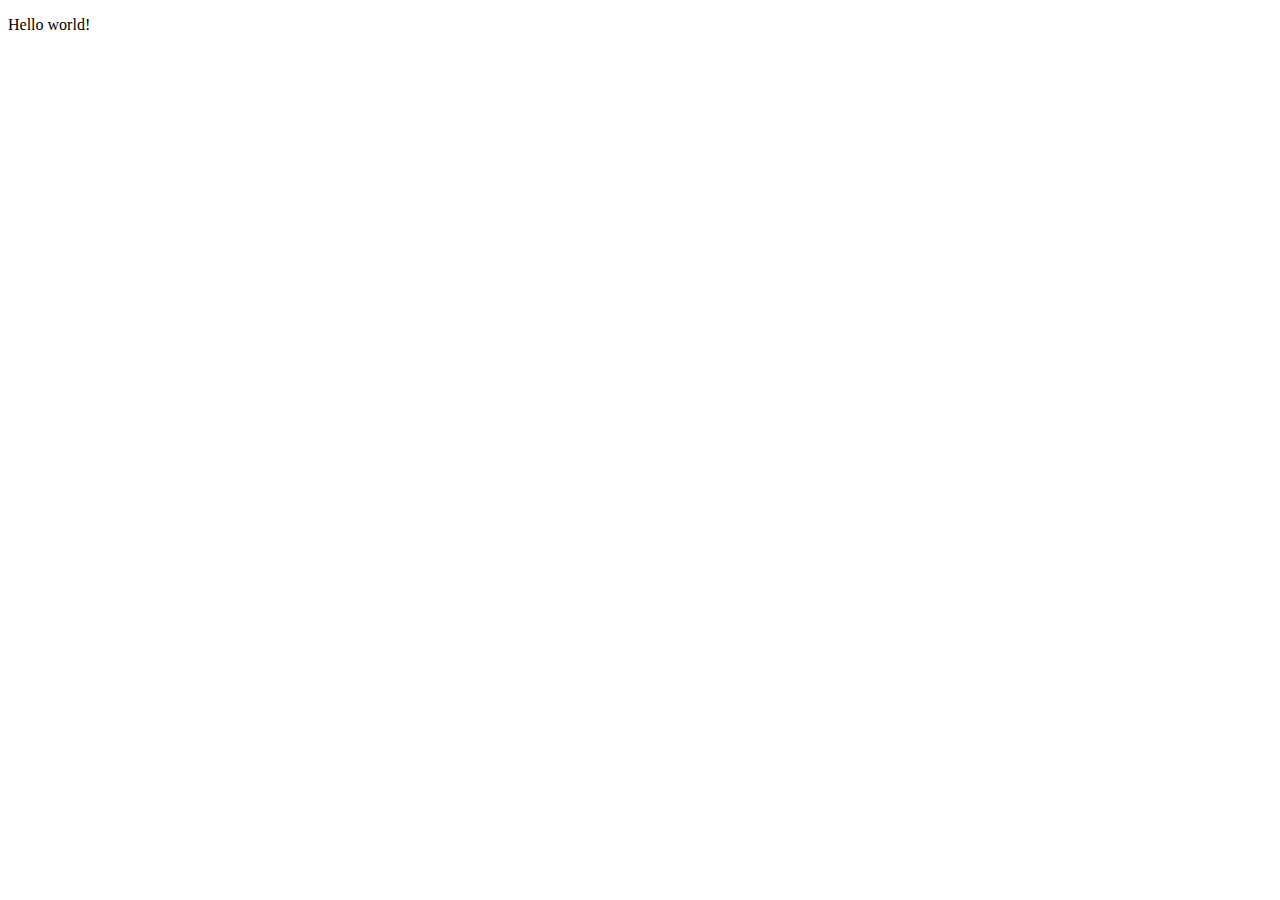
==== Lesson 1/Classwork/index.html @ d08ba4dd "test line removed" ====
<!DOCTYPE html>
<html lang="en">
<head>
    <meta charset="UTF-8">
    <meta name="viewport" content="width=device-width, initial-scale=1.0">
    <title>Document</title>
    <link rel="stylesheet" href="style.css">
</head>
<body>
    <p>Hello world!</p>
</body>
</html>
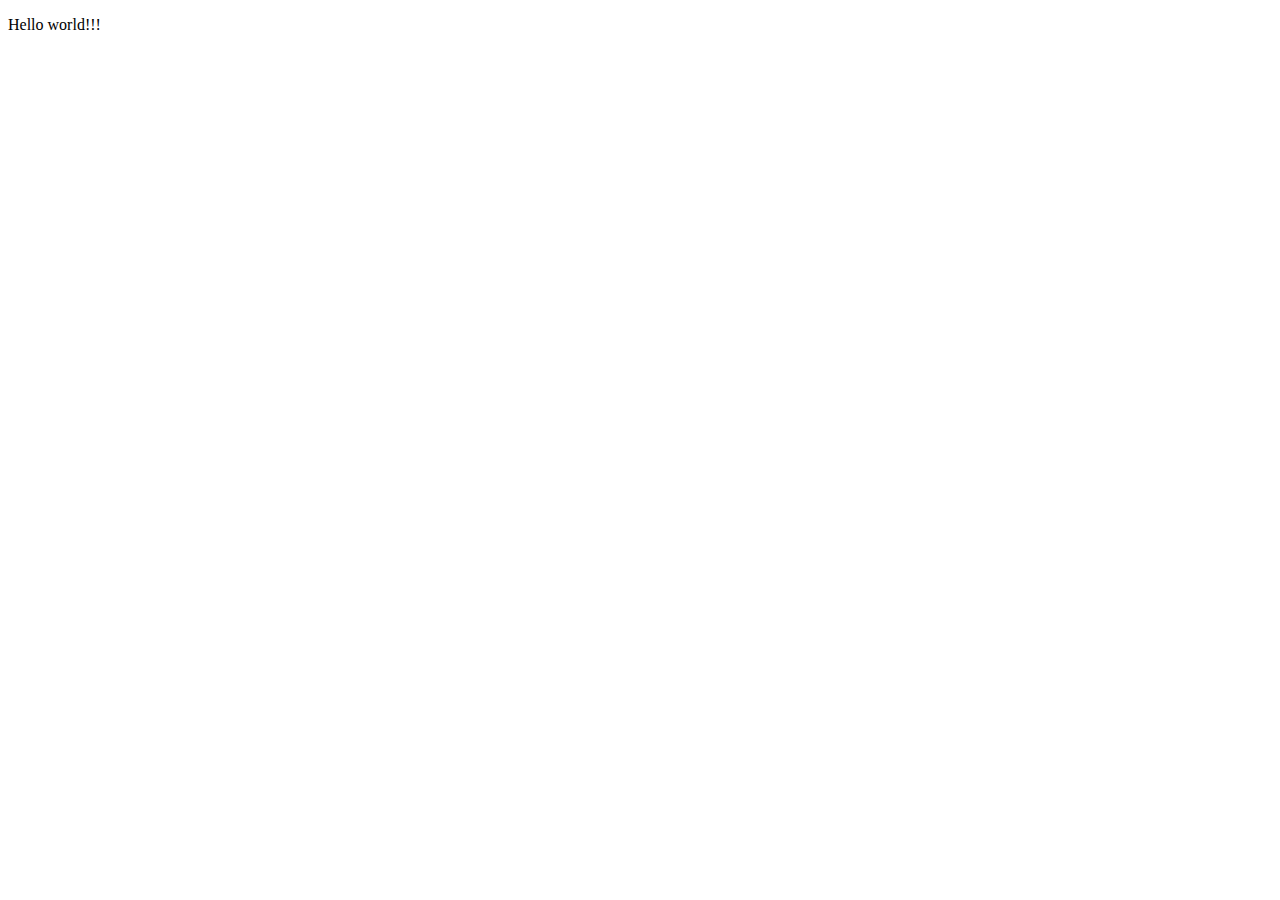
==== commit e6cbc393: "Update index.html" ====
--- a/Lesson 1/Classwork/index.html
+++ b/Lesson 1/Classwork/index.html
@@ -7,6 +7,6 @@
     <link rel="stylesheet" href="style.css">
 </head>
 <body>
-    <p>Hello world!</p>
+    <p>Hello world!!!</p>
 </body>
-</html>+</html>
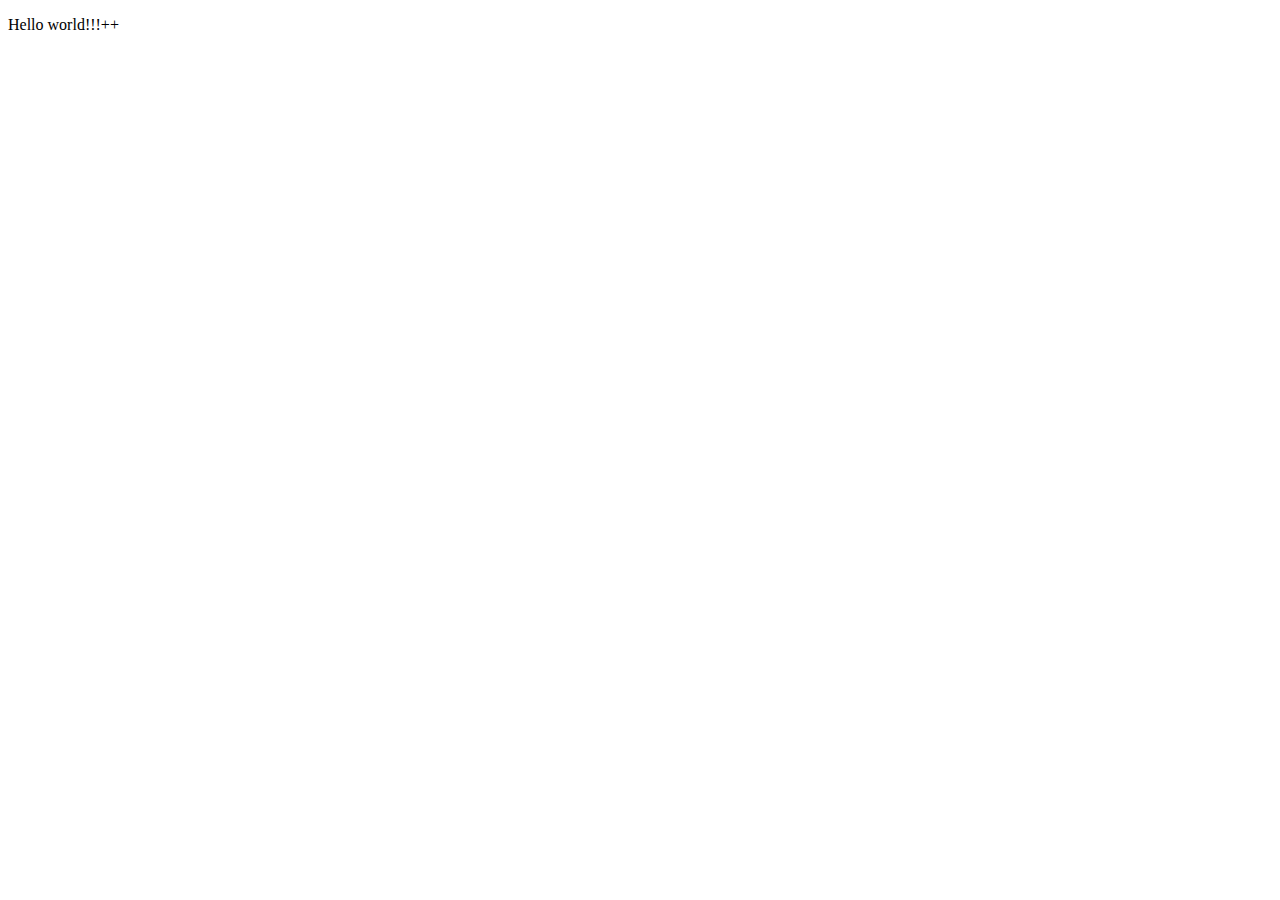
==== commit e5303652: "Update index.html" ====
--- a/Lesson 1/Classwork/index.html
+++ b/Lesson 1/Classwork/index.html
@@ -7,6 +7,6 @@
     <link rel="stylesheet" href="style.css">
 </head>
 <body>
-    <p>Hello world!!!</p>
+    <p>Hello world!!!++</p>
 </body>
 </html>
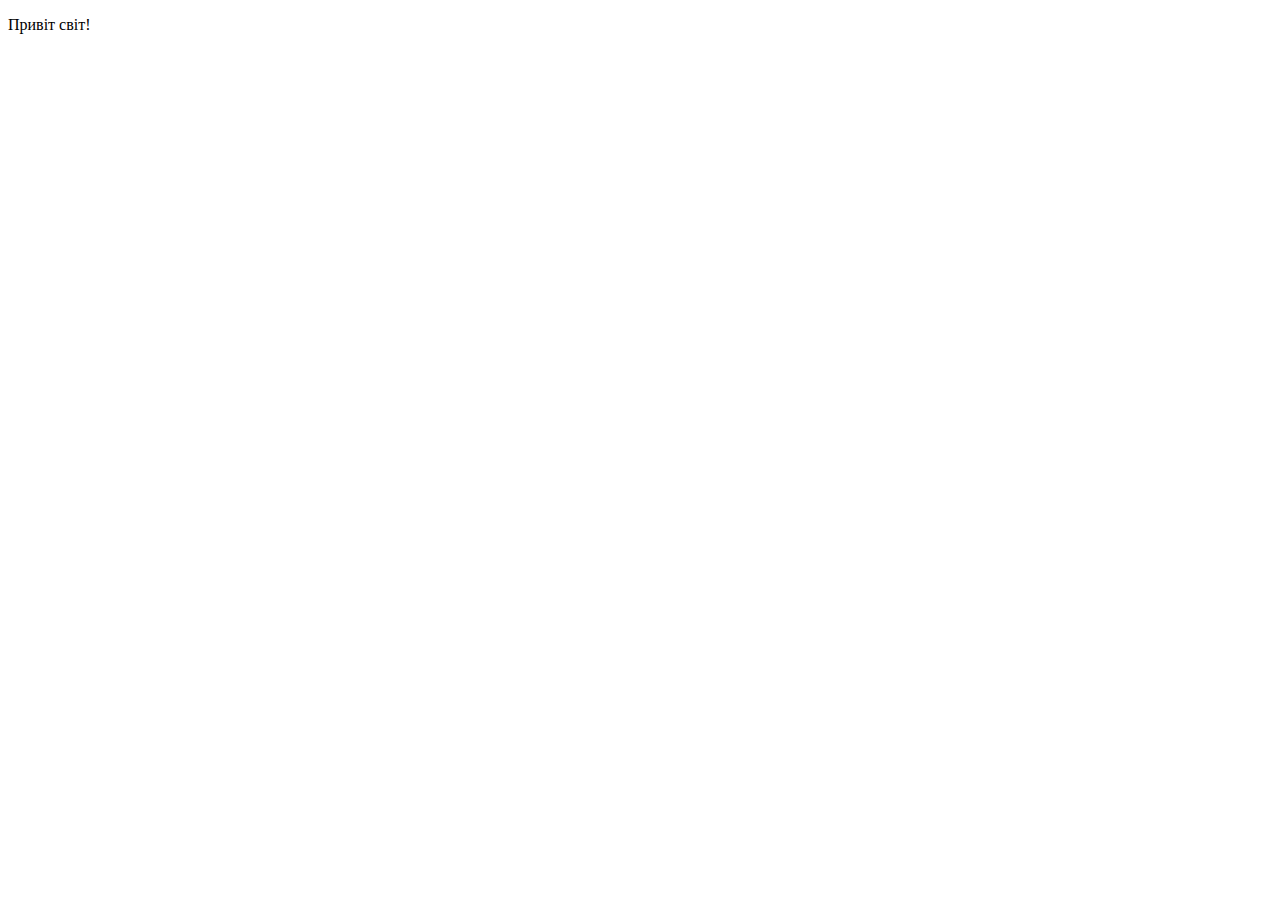
==== commit 79d80f69: "Index translated" ====
--- a/Lesson 1/Classwork/index.html
+++ b/Lesson 1/Classwork/index.html
@@ -7,6 +7,6 @@
     <link rel="stylesheet" href="style.css">
 </head>
 <body>
-    <p>Hello world!!!++</p>
+    <p>Привіт світ!</p>
 </body>
 </html>
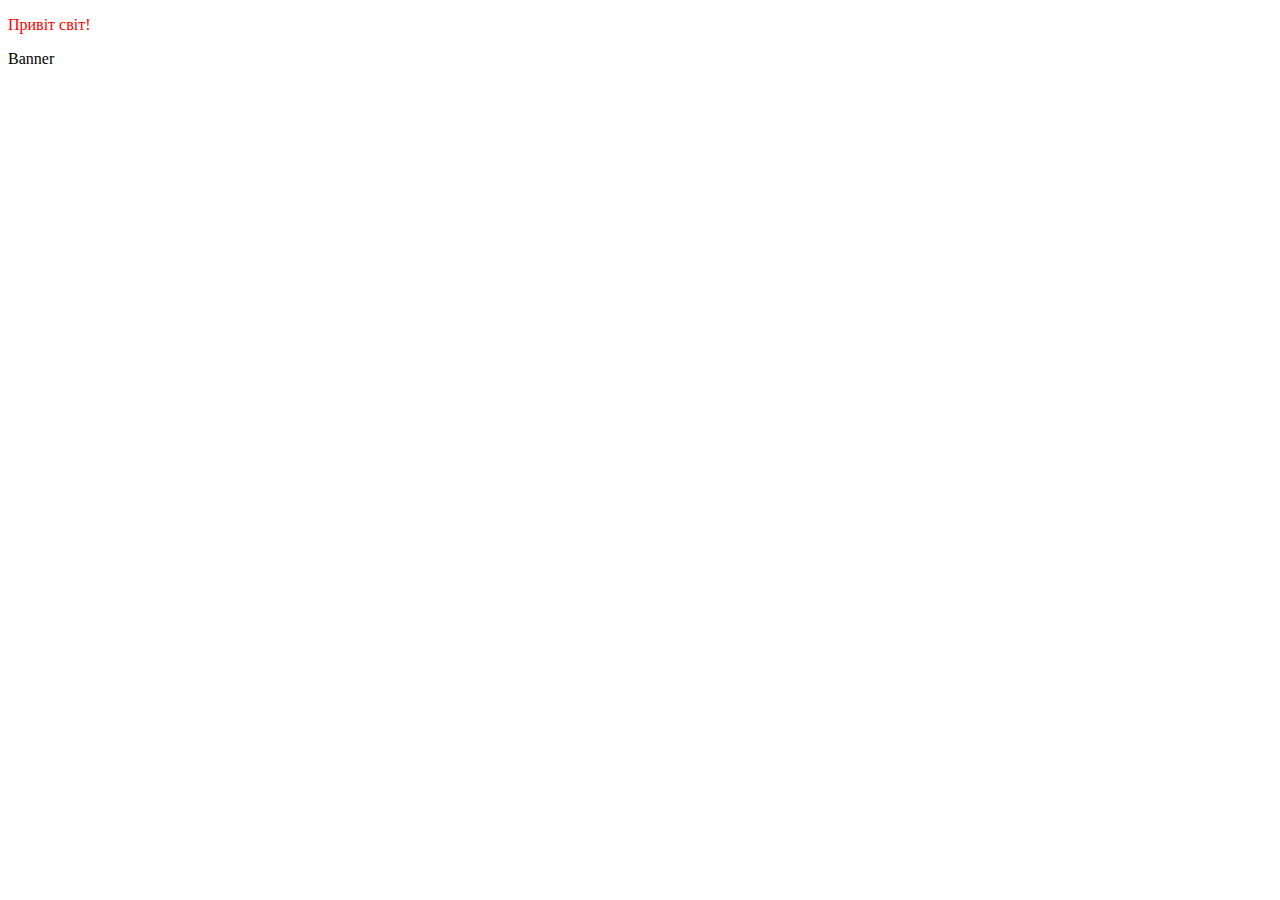
==== commit 1f82b85d: "new Banner" ====
--- a/Lesson 1/Classwork/index.html
+++ b/Lesson 1/Classwork/index.html
@@ -8,5 +8,6 @@
 </head>
 <body>
     <p>Привіт світ!</p>
+    <div>Banner</div>
 </body>
 </html>
--- a/Lesson 1/Classwork/style.css
+++ b/Lesson 1/Classwork/style.css
@@ -0,0 +1,3 @@
+p {
+    color: red;
+}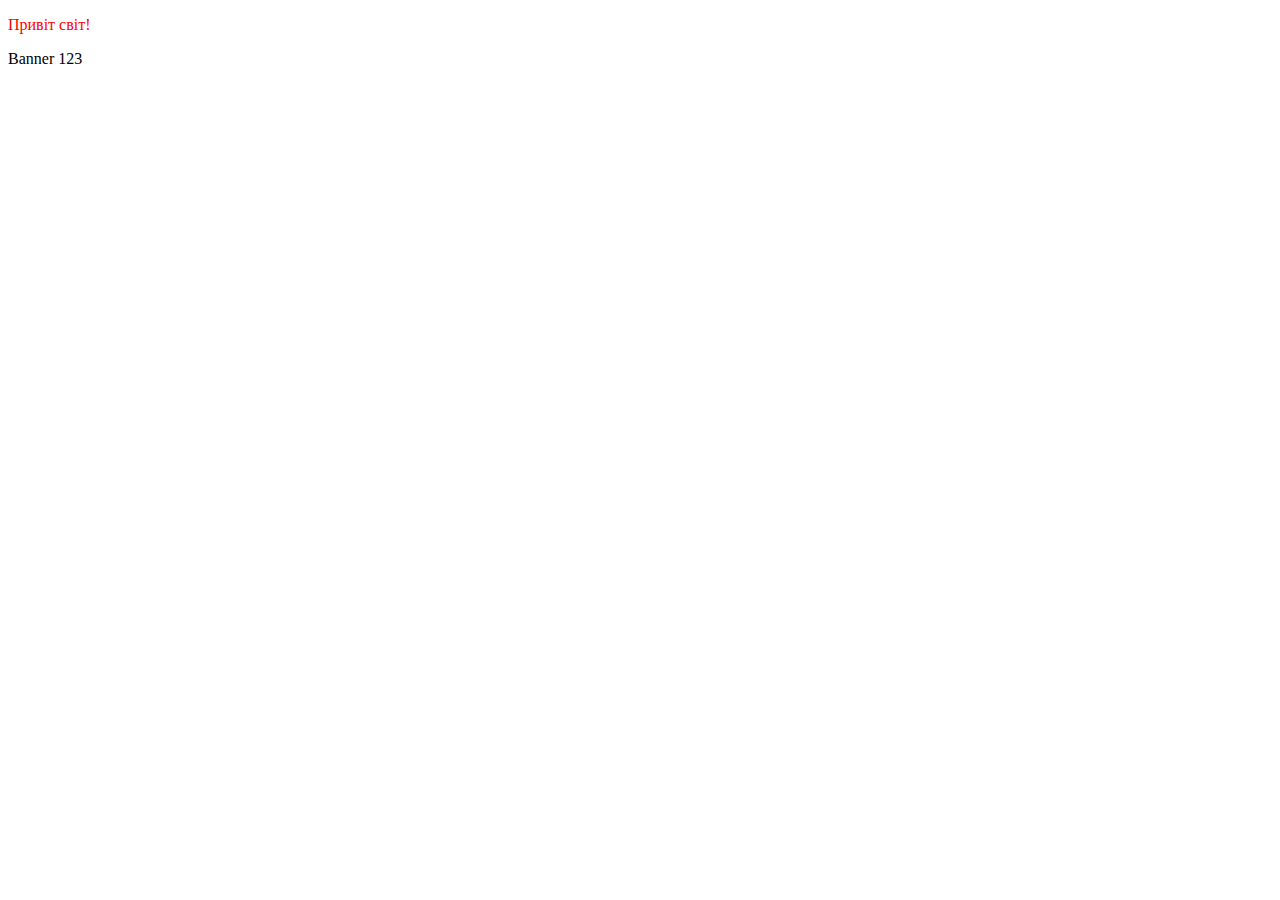
==== commit e8f64680: "new Banner" ====
--- a/Lesson 1/Classwork/index.html
+++ b/Lesson 1/Classwork/index.html
@@ -8,6 +8,6 @@
 </head>
 <body>
     <p>Привіт світ!</p>
-    <div>Banner</div>
+    <div>Banner 123</div>
 </body>
 </html>
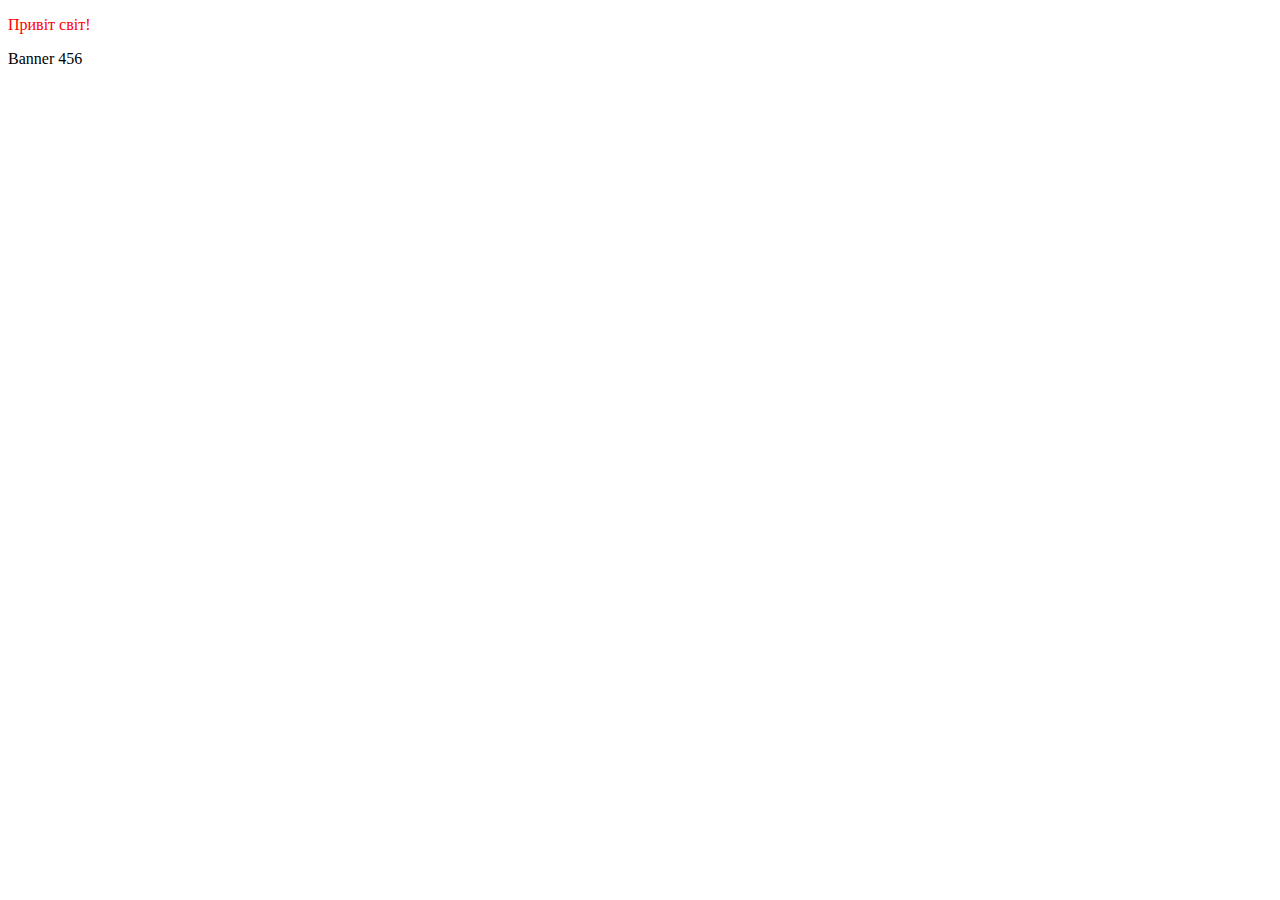
==== commit 50ce9283: "banner 456" ====
--- a/Lesson 1/Classwork/index.html
+++ b/Lesson 1/Classwork/index.html
@@ -8,6 +8,6 @@
 </head>
 <body>
     <p>Привіт світ!</p>
-    <div>Banner 123</div>
+    <div>Banner 456</div>
 </body>
 </html>
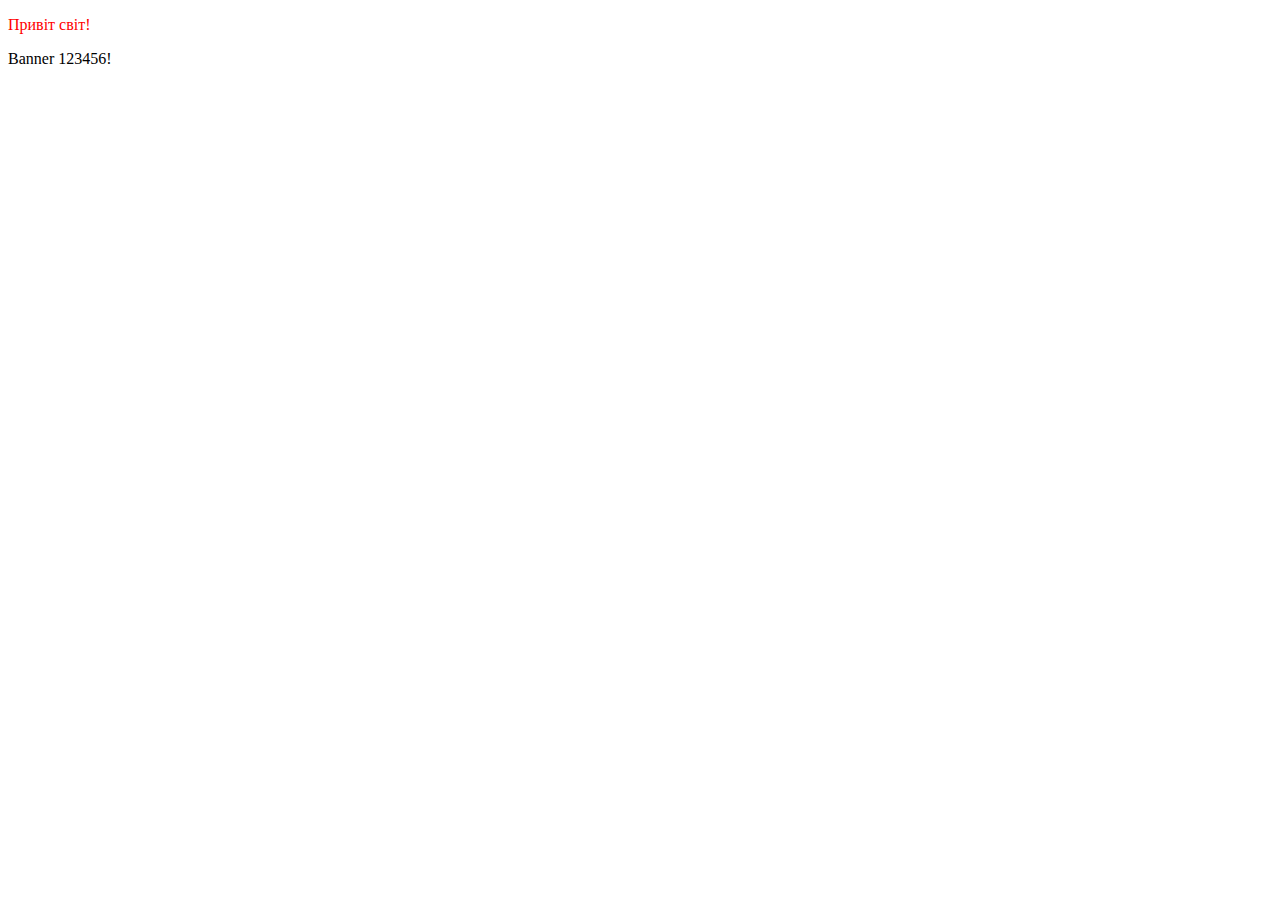
==== commit a11e208f: "Merge branch 'feature1'" ====
--- a/Lesson 1/Classwork/index.html
+++ b/Lesson 1/Classwork/index.html
@@ -8,6 +8,6 @@
 </head>
 <body>
     <p>Привіт світ!</p>
-    <div>Banner 456</div>
+    <div>Banner 123456!</div>
 </body>
 </html>
